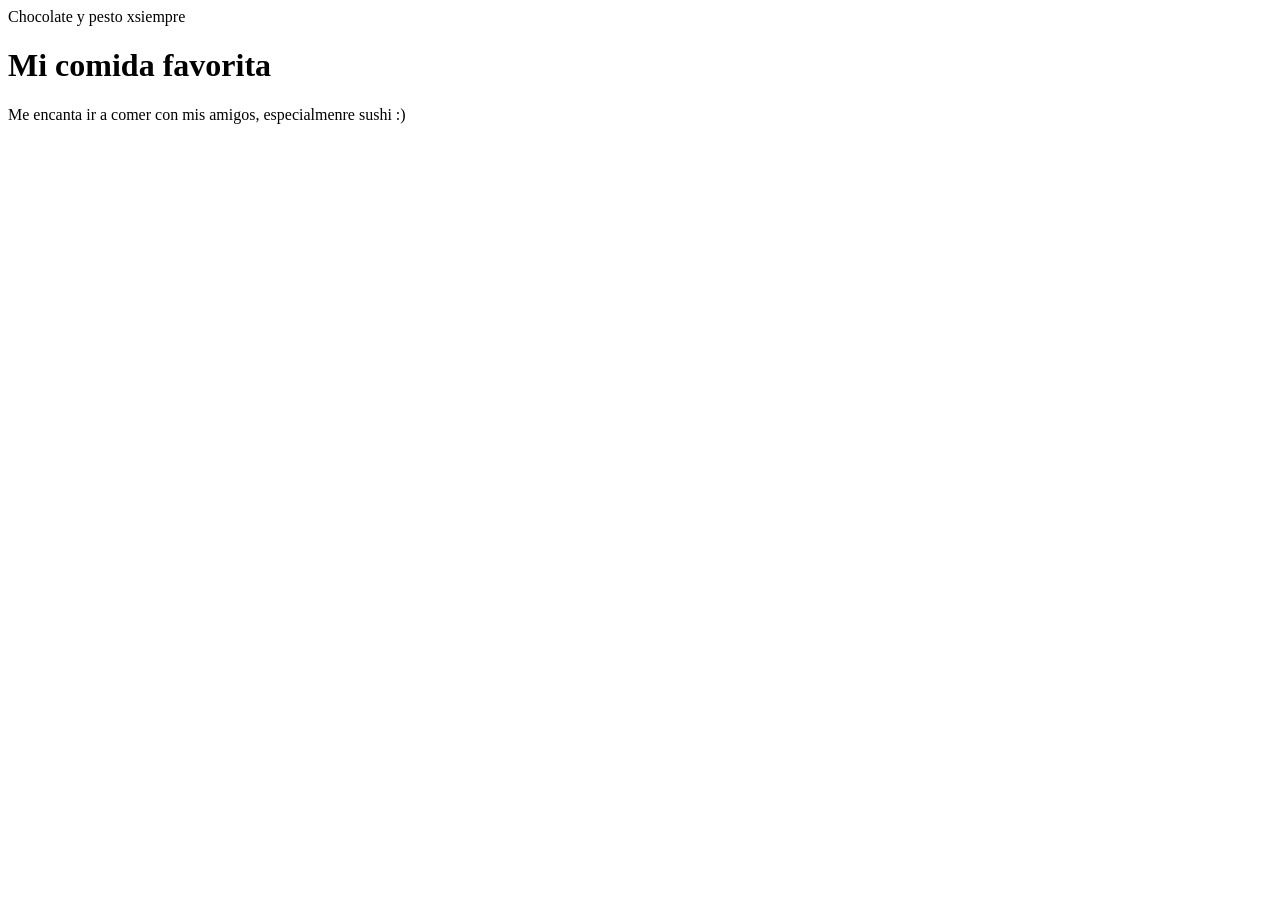
==== index.html @ 9c21586c "Primer archivo html" ====
<!DOCTYPE html>
<html>
<head>
    <tittle>Chocolate y pesto xsiempre</tittle>
</head>
<body>
    <h1>Mi comida favorita</h1> 
    <p>Me encanta ir a comer con mis amigos, especialmenre sushi :) </p>
</body>
</html>
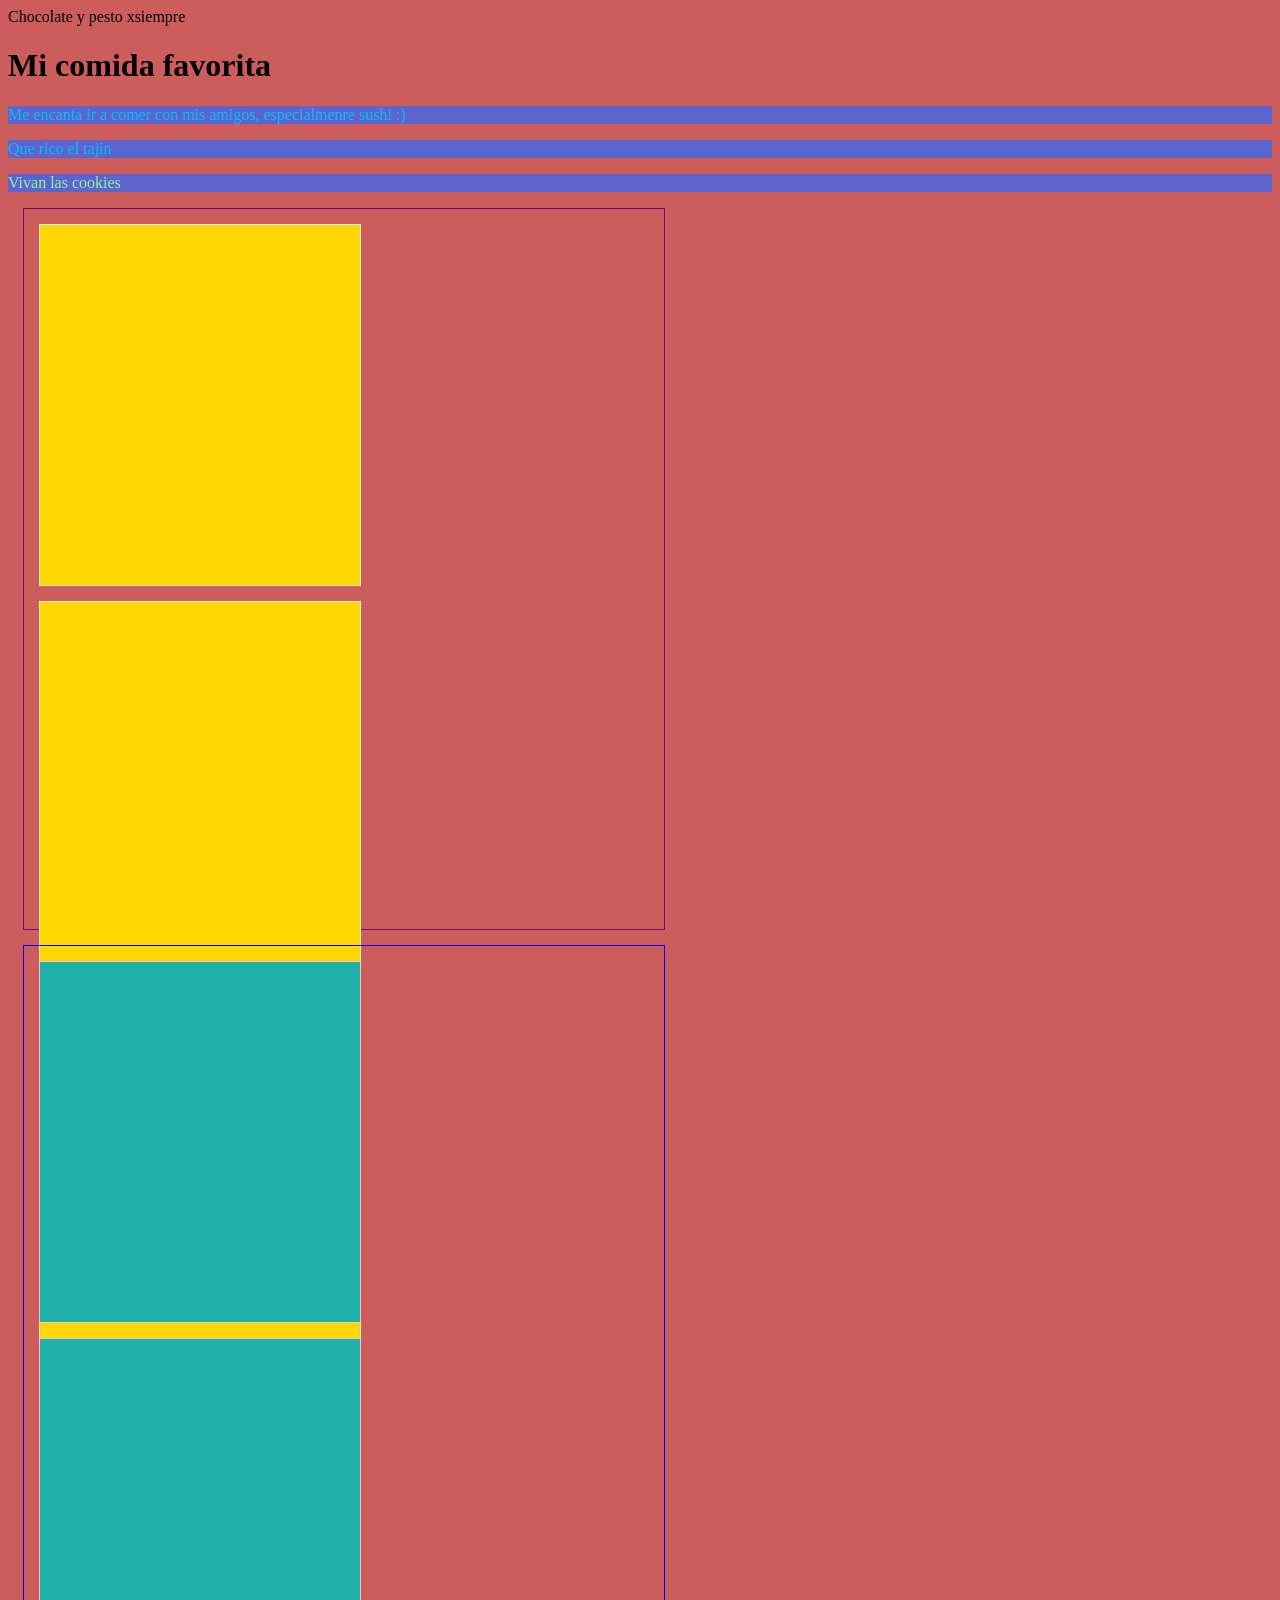
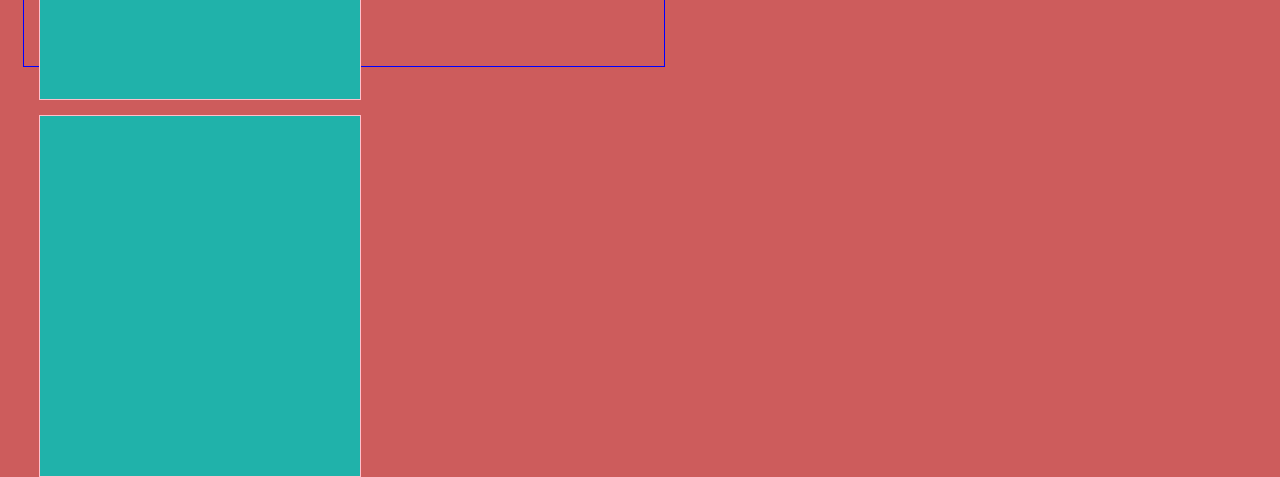
==== commit 99a019a4: "últimos cambios" ====
--- a/index.html
+++ b/index.html
@@ -2,9 +2,26 @@
 <html>
 <head>
     <tittle>Chocolate y pesto xsiempre</tittle>
+    <link rel="stylesheet" href="estilo.css" />
 </head>
 <body>
     <h1>Mi comida favorita</h1> 
-    <p>Me encanta ir a comer con mis amigos, especialmenre sushi :) </p>
+    <p class="parrafo">Me encanta ir a comer con mis amigos, especialmenre sushi :) </p>
+    <p class="parrafo">Que rico el tajin</p>
+    <p class="parrafo" id="ParrafoUnico">Vivan las cookies</p>
+
+    <div id="contenedor1">
+        <div class="cuadrado"></div>
+        <div class="cuadrado"></div>
+        <div class="cuadrado"></div>
+    </div>
+
+    <div id="contenedor2">
+        <div class="cuadrados"></div>
+        <div class="cuadrados"></div>
+        <div class="cuadrados"></div>
+    </div>
+
+
 </body>
 </html>
--- a/estilo.css
+++ b/estilo.css
@@ -0,0 +1,40 @@
+body {
+    background-color: indianred;
+    }
+    p {
+    background-color: rgb(92, 100, 205);
+    }
+    .parrafo {
+            color: deepskyblue;
+        }
+    #ParrafoUnico {
+            color: rgb(142, 245, 151);
+        }
+    #contenedor1 {
+        width: 50vw;
+        height: 80vh;
+        border: 1px purple solid;
+        margin: 15px;
+    }
+    #contenedor2 {
+        width: 50vw;
+        height: 80vh;
+        border: 1px blue solid;
+        margin: 15px;
+    }
+    .cuadrado {
+        width: 25vw;
+        height: 40vh;
+        border: 1px beige solid;
+        background-color: gold;
+        margin: 15px;
+    
+    }
+    .cuadrados {
+        width: 25vw;
+        height: 40vh;
+        background-color: lightseagreen;
+        border: 1px pink solid;
+        margin: 15px;
+    
+    }
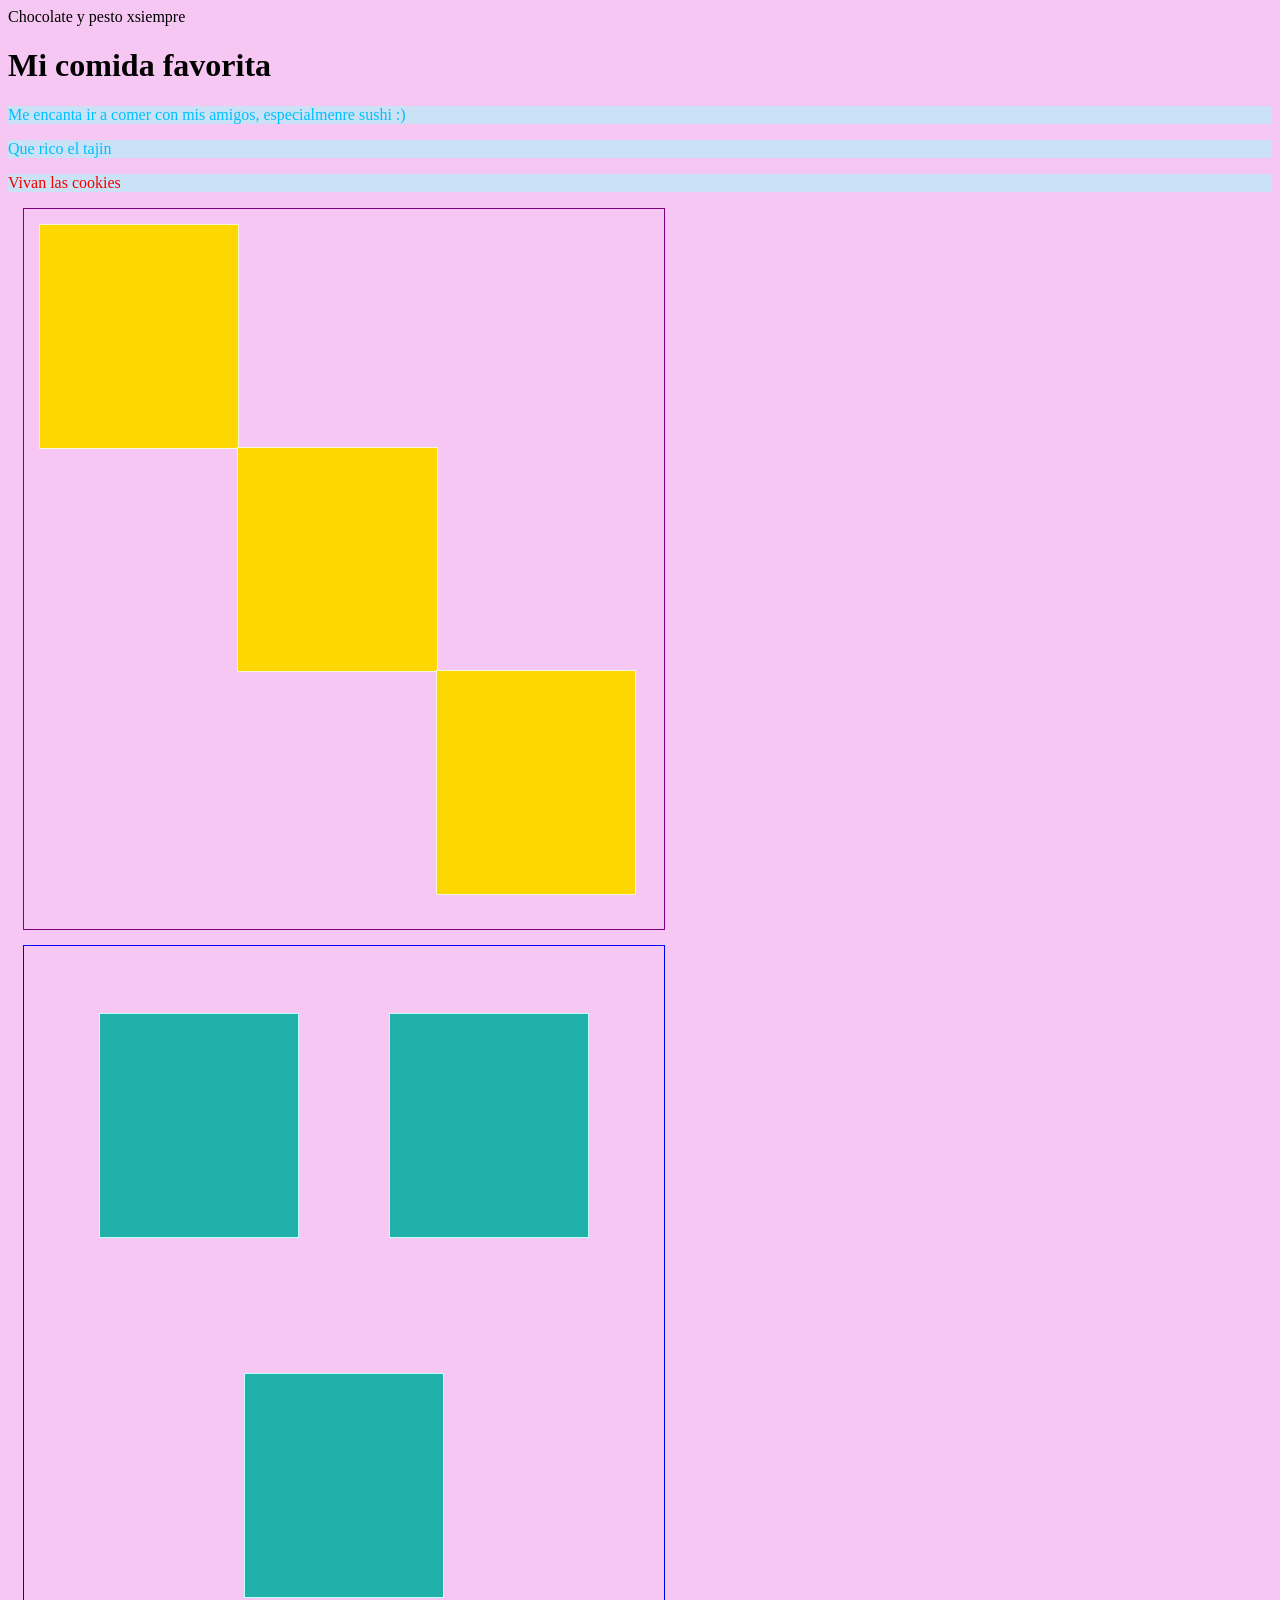
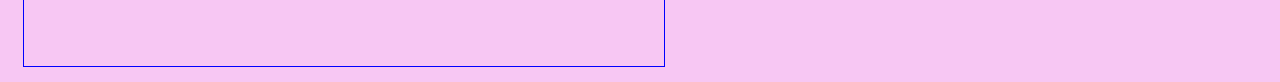
==== commit 768a4e3c: "Ultimos cambios" ====
--- a/index.html
+++ b/index.html
@@ -11,15 +11,15 @@
     <p class="parrafo" id="ParrafoUnico">Vivan las cookies</p>
 
     <div id="contenedor1">
-        <div class="cuadrado"></div>
-        <div class="cuadrado"></div>
-        <div class="cuadrado"></div>
+        <div class="cuadrado" id="cuadro1"></div>
+        <div class="cuadrado" id="cuadro2"></div>
+        <div class="cuadrado" id="cuadro3"></div>
     </div>
 
     <div id="contenedor2">
-        <div class="cuadrados"></div>
-        <div class="cuadrados"></div>
-        <div class="cuadrados"></div>
+        <div class="cuadrados" id="cuadrado1"></div>
+        <div class="cuadrados" id="cuadrado2"></div>
+        <div class="cuadrados" id="cuadrado3"></div>
     </div>
 
 
--- a/estilo.css
+++ b/estilo.css
@@ -1,40 +1,72 @@
 body {
-    background-color: indianred;
+    background-color: rgb(247, 199, 243);
     }
     p {
-    background-color: rgb(92, 100, 205);
+    background-color: rgb(203, 225, 245);
     }
     .parrafo {
             color: deepskyblue;
         }
     #ParrafoUnico {
-            color: rgb(142, 245, 151);
+            color: rgb(244, 0, 0);
         }
     #contenedor1 {
         width: 50vw;
         height: 80vh;
         border: 1px purple solid;
         margin: 15px;
+        position: relative;
     }
     #contenedor2 {
         width: 50vw;
         height: 80vh;
         border: 1px blue solid;
         margin: 15px;
+       display: flex;
+       flex-direction: row-reverse;
+       flex-wrap: wrap;
+       align-content: space-around;
+       justify-content: space-evenly;
+       align-items: center;
     }
     .cuadrado {
-        width: 25vw;
-        height: 40vh;
+        width: 31%;
+        height: 31%;
         border: 1px beige solid;
         background-color: gold;
         margin: 15px;
+        position:absolute
     
     }
     .cuadrados {
-        width: 25vw;
-        height: 40vh;
+        width: 31%;
+        height: 31%;
         background-color: lightseagreen;
-        border: 1px pink solid;
+        border: 1px rgb(192, 253, 255) solid;
         margin: 15px;
     
     }
+    #cuadro1 {
+        top: 0%;
+        left: 0%;
+}
+    #cuadro2 {
+        top: 31%;
+        left: 31%;
+}
+    #cuadro3 {
+        top: 62%;
+        left: 62%;
+}
+    #cuadrado1 {
+        top: 0%;
+        right: 0%;
+}
+    #cuadrado2 {
+        top: 31%;
+        right: 31%;
+}
+    #cuadrado3 {
+        top: 62%;
+        right: 62%;
+}
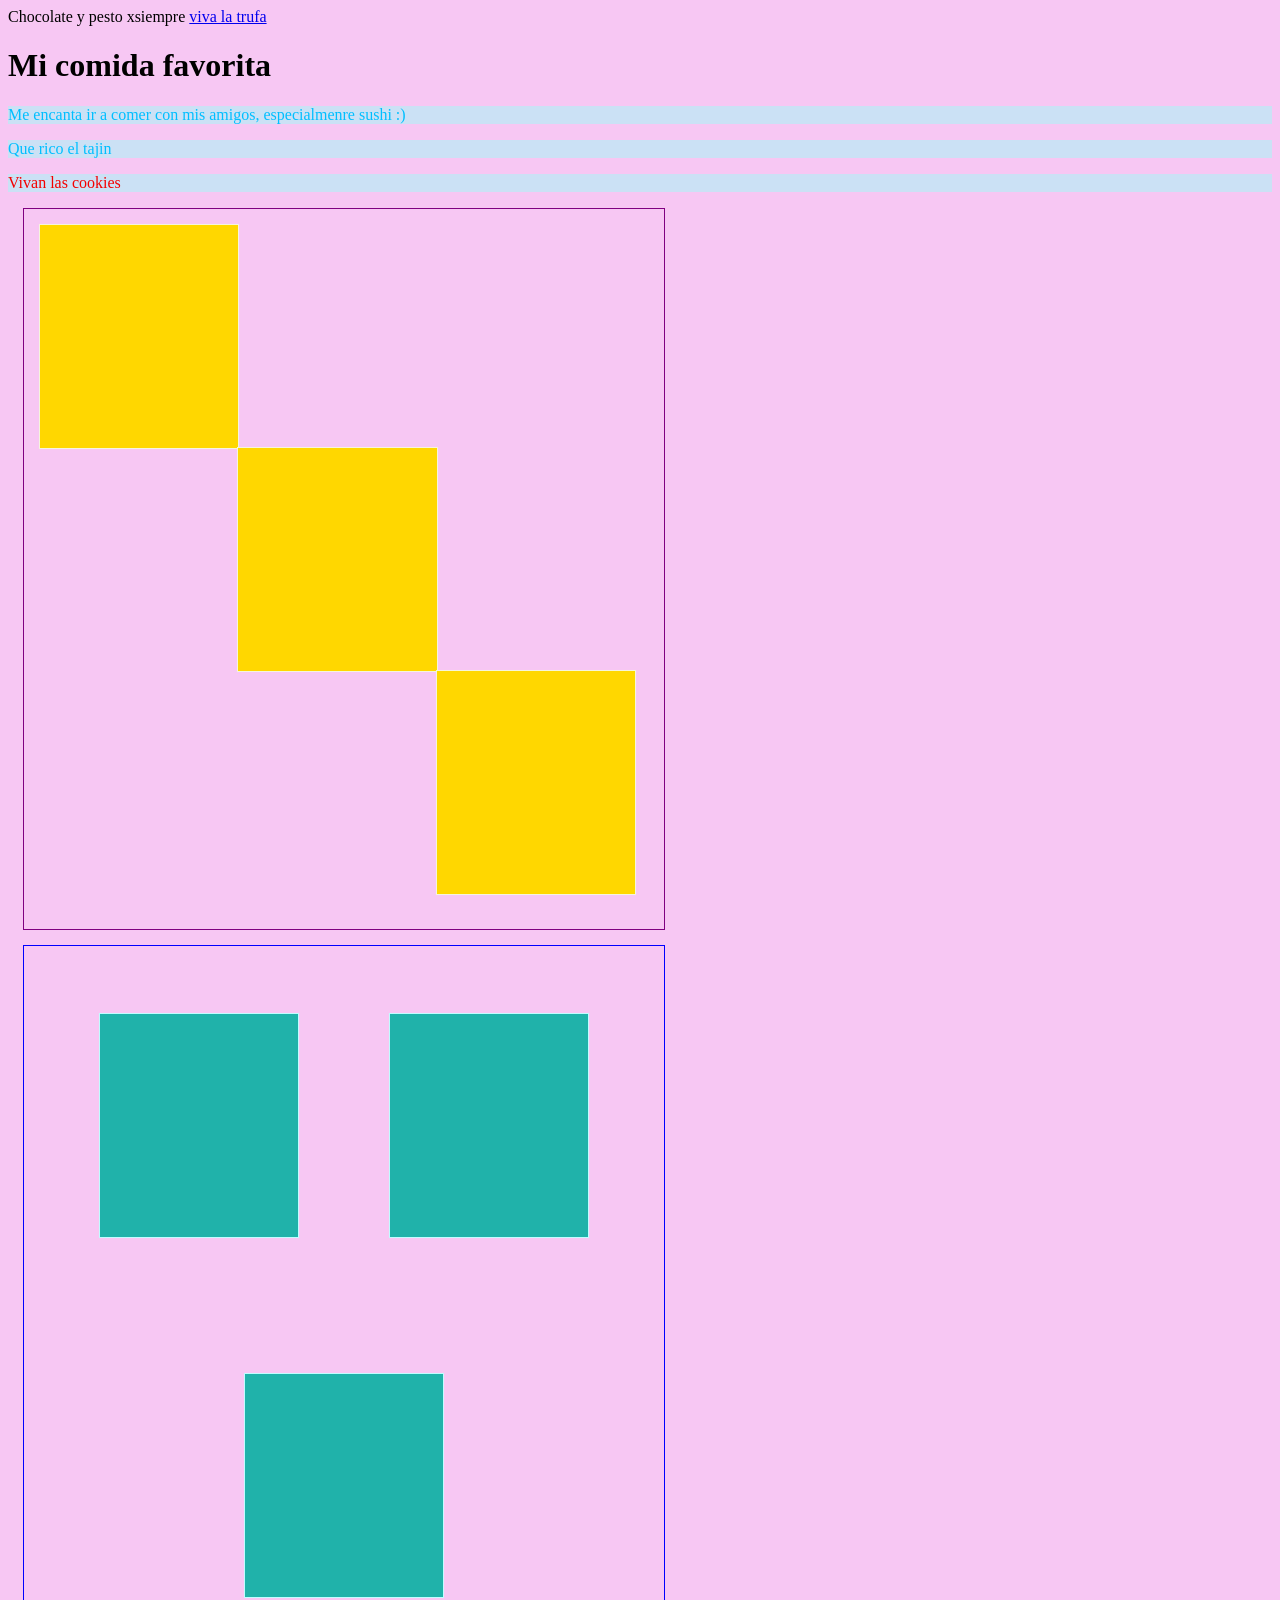
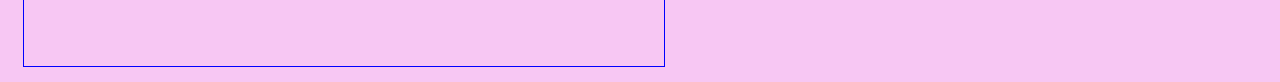
==== commit e90e5abd: "Ultimos cambios de verdad" ====
--- a/index.html
+++ b/index.html
@@ -5,6 +5,9 @@
     <link rel="stylesheet" href="estilo.css" />
 </head>
 <body>
+    
+    <a href="dibujo.html">viva la trufa</a>
+
     <h1>Mi comida favorita</h1> 
     <p class="parrafo">Me encanta ir a comer con mis amigos, especialmenre sushi :) </p>
     <p class="parrafo">Que rico el tajin</p>
--- a/estilo.css
+++ b/estilo.css
@@ -69,4 +69,9 @@
     #cuadrado3 {
         top: 62%;
         right: 62%;
+}
+#lienzo {
+     width: 50vw;
+        height: 80vh;
+        border: 1px rgb(225, 245, 152) solid;
 }
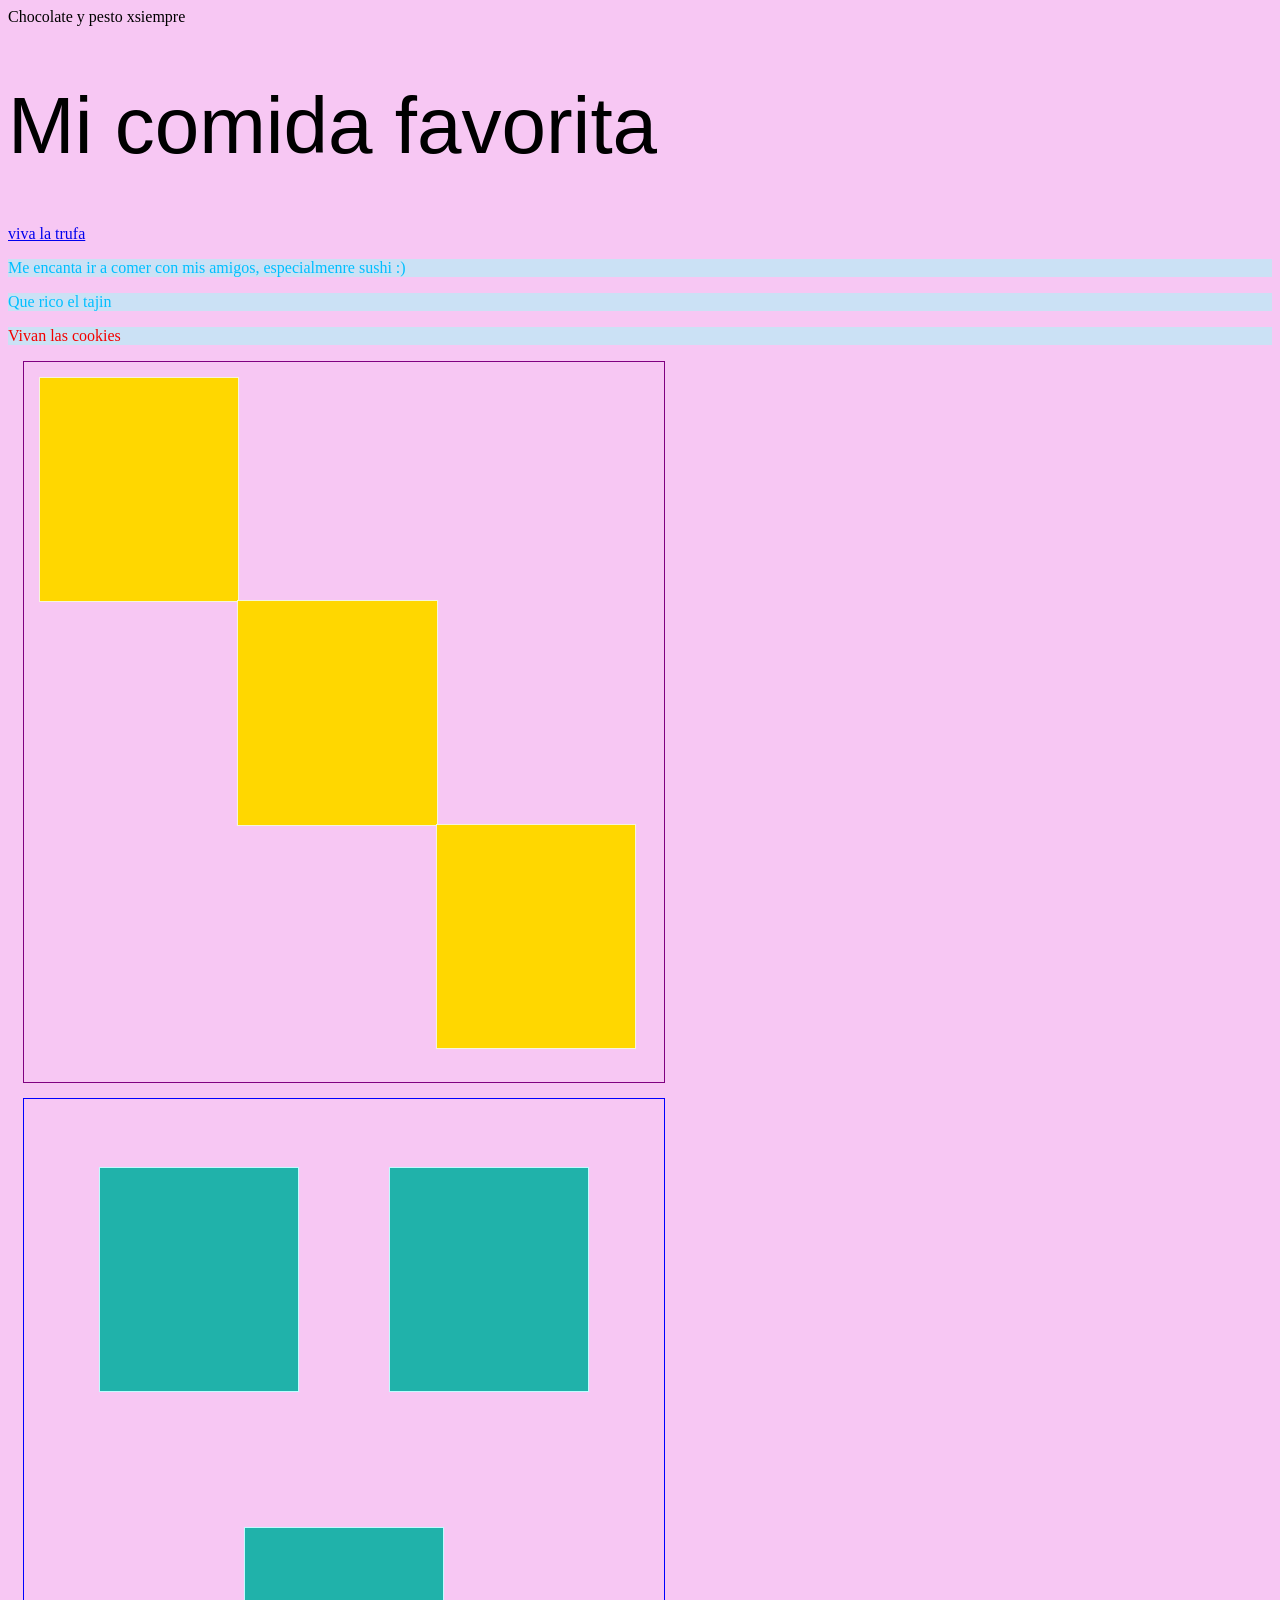
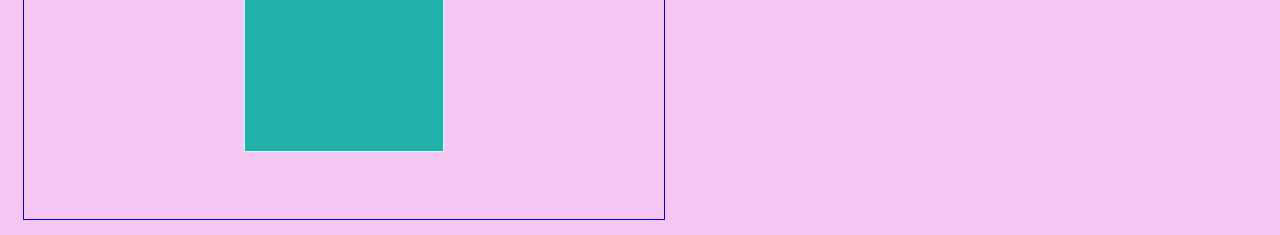
==== commit e2a003b1: "Clase 1 de septiembre" ====
--- a/index.html
+++ b/index.html
@@ -6,9 +6,8 @@
 </head>
 <body>
     
+    <h1 class="titulo"> Mi comida favorita </h1>
     <a href="dibujo.html">viva la trufa</a>
-
-    <h1>Mi comida favorita</h1> 
     <p class="parrafo">Me encanta ir a comer con mis amigos, especialmenre sushi :) </p>
     <p class="parrafo">Que rico el tajin</p>
     <p class="parrafo" id="ParrafoUnico">Vivan las cookies</p>
--- a/estilo.css
+++ b/estilo.css
@@ -4,9 +4,22 @@
     p {
     background-color: rgb(203, 225, 245);
     }
+    .titulo {
+            font-family: "Story Script", sans-serif;
+            font-weight: 300;
+            font-style: normal;
+            font-size: 5em;
+        }
+        .titulo:hover {
+            font-weight: 700;
+            font-size: 5em;
+            color: darkorange;
+            cursor: pointer;
+        }
     .parrafo {
             color: deepskyblue;
         }
+
     #ParrafoUnico {
             color: rgb(244, 0, 0);
         }
@@ -29,15 +42,38 @@
        justify-content: space-evenly;
        align-items: center;
     }
+
+    @keyframes redondear  {
+        0% {
+            border-radius: 0%;
+            background-color: darkmagenta;
+        }
+        50% {
+            border-radius: 25%;
+            background-color: forestgreen;
+        }
+        100% {
+            border-radius: 50%;
+            background-color: orange;
+        }
+        }
     .cuadrado {
         width: 31%;
         height: 31%;
         border: 1px beige solid;
         background-color: gold;
         margin: 15px;
-        position:absolute
-    
+        position:absolute;
+        animation-name: redondear;
+        animation-duration: 0s;
+        animation-iteration-count: infinite;
+        animation-direction: alternate;
+        animation: redondear 3s linear;
     }
+     .cuadrado:hover {
+        animation: redondear 3s linear infinite alternate;
+        }
+
     .cuadrados {
         width: 31%;
         height: 31%;
